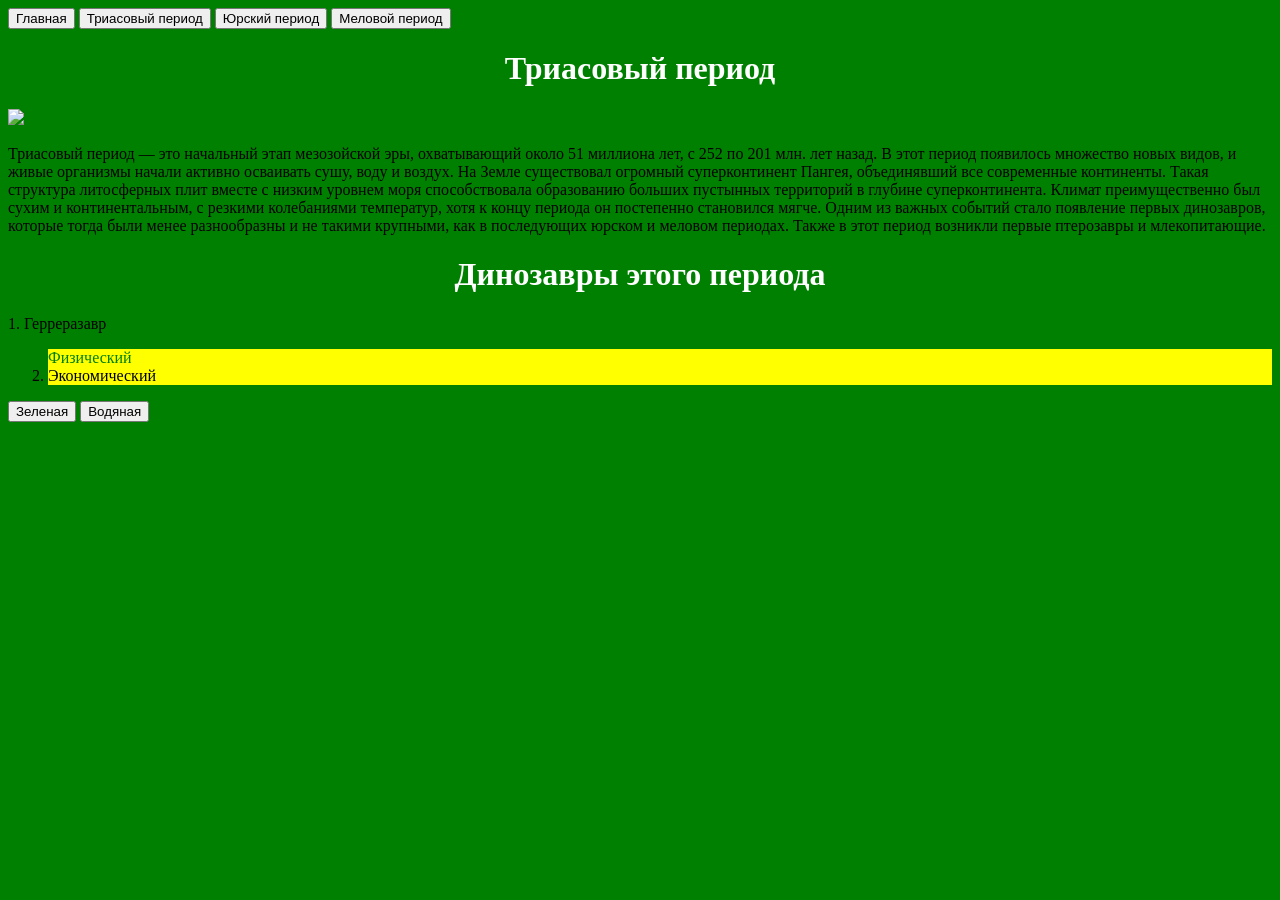
==== page2.html @ f156343c "Wed, May 13, 2026, 12:37 AM +07:00" ====
<!doctype html>
<html>
    <head>
        <meta charset="utf-8">
        <title>ДИНОЗАВРЫ</title>
        <link rel="stylesheet" href="style.css">
        <script src="color.js"></script>
</head>
    <body>
        <button id="index">Главная</button>
        <button id="page2">Триасовый период</button>
        <button id="page3">Юрский период</button>
        <button id="page4">Меловой период</button>
        <h1>Триасовый период</h1>
        <img src="https://i.pinimg.com/originals/a9/0d/e9/a90de972fce38929a704bbab9b30964f.jpg">

        <p>Триасовый период — это начальный этап мезозойской эры, охватывающий около 51 миллиона лет, с 252 по 201 млн. лет назад. В этот период появилось множество новых видов, и живые организмы начали активно осваивать сушу, воду и воздух. На Земле существовал огромный суперконтинент Пангея, объединявший все современные континенты. Такая структура литосферных плит вместе с низким уровнем моря способствовала образованию больших пустынных территорий в глубине суперконтинента. Климат преимущественно был сухим и континентальным, с резкими колебаниями температур, хотя к концу периода он постепенно становился мягче. Одним из важных событий стало появление первых динозавров, которые тогда были менее разнообразны и не такими крупными, как в последующих юрском и меловом периодах. Также в этот период возникли первые птерозавры и млекопитающие.</p>
        <h1>Динозавры этого периода</h1>
        <p>     1. Герреразавр
        <ol>
            <li id="fmf" class="facs">Физический</li>
            <li class="facs">Экономический</li>
        </ol>
        <button id='green'>Зеленая</button>
        <button id='aqua'>Водяная</button>

    </body>
</html>
---- style.css ----
body{background-color: green;}
h1{color: white; text-align: center}
#fmf{color: green;}
.facs{background-color: yellow;}
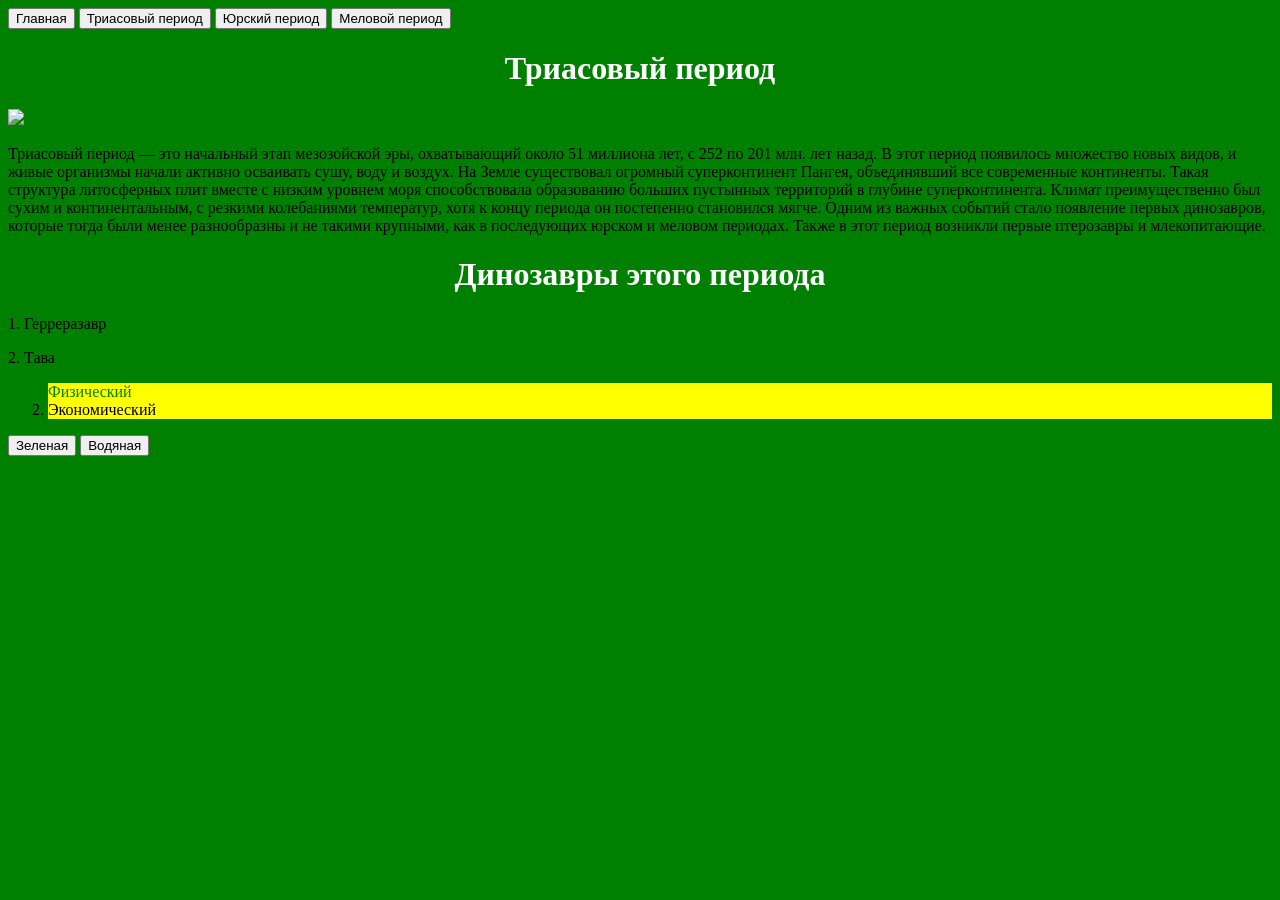
==== commit 0c66666b: "Wed, May 13, 2026, 12:39 AM +07:00" ====
--- a/page2.html
+++ b/page2.html
@@ -16,7 +16,8 @@
 
         <p>Триасовый период — это начальный этап мезозойской эры, охватывающий около 51 миллиона лет, с 252 по 201 млн. лет назад. В этот период появилось множество новых видов, и живые организмы начали активно осваивать сушу, воду и воздух. На Земле существовал огромный суперконтинент Пангея, объединявший все современные континенты. Такая структура литосферных плит вместе с низким уровнем моря способствовала образованию больших пустынных территорий в глубине суперконтинента. Климат преимущественно был сухим и континентальным, с резкими колебаниями температур, хотя к концу периода он постепенно становился мягче. Одним из важных событий стало появление первых динозавров, которые тогда были менее разнообразны и не такими крупными, как в последующих юрском и меловом периодах. Также в этот период возникли первые птерозавры и млекопитающие.</p>
         <h1>Динозавры этого периода</h1>
-        <p>     1. Герреразавр
+        <p> 1. Герреразавр </p>
+        <p> 2. Тава</p>
         <ol>
             <li id="fmf" class="facs">Физический</li>
             <li class="facs">Экономический</li>
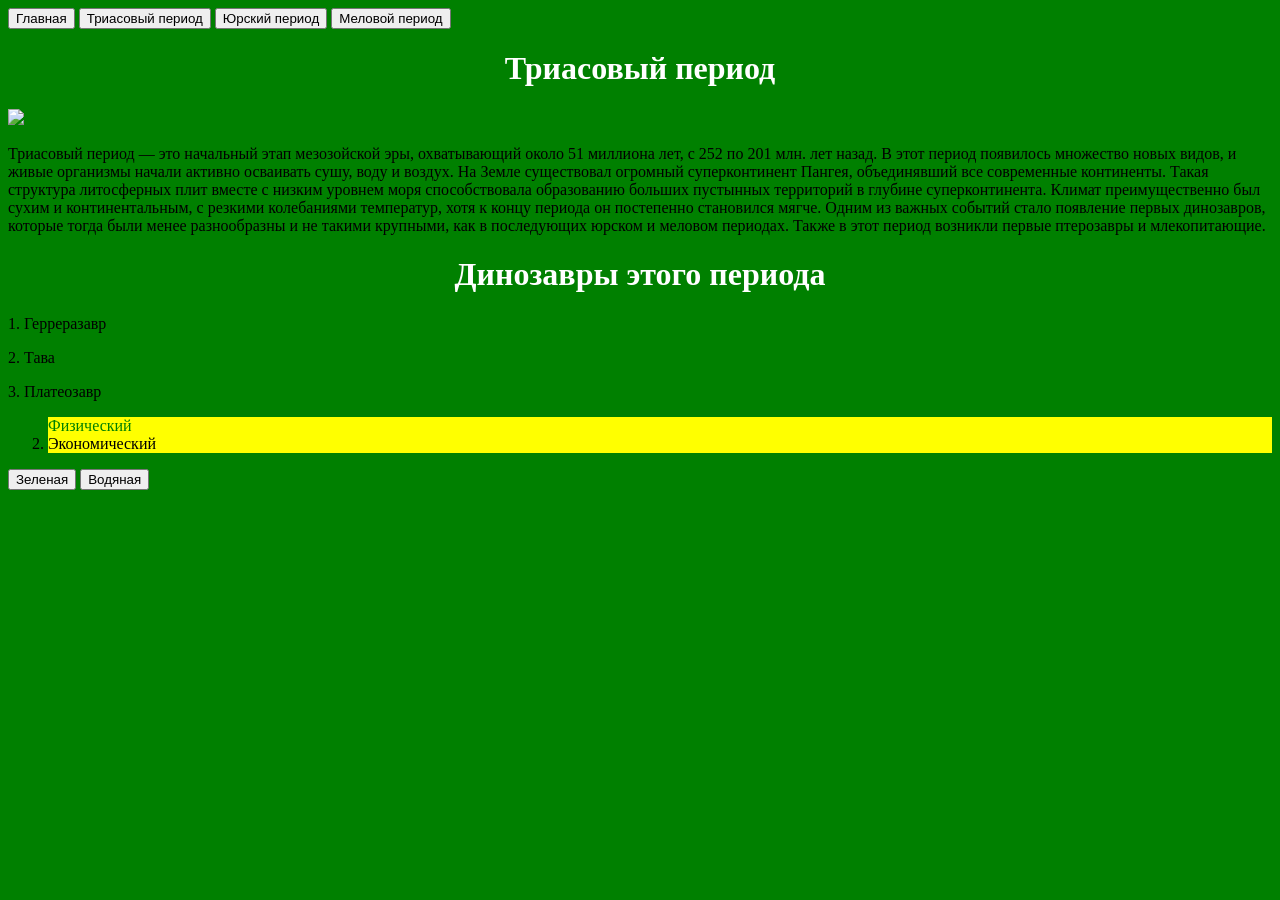
==== commit abbeb643: "Wed, May 13, 2026, 12:42 AM +07:00" ====
--- a/page2.html
+++ b/page2.html
@@ -18,6 +18,7 @@
         <h1>Динозавры этого периода</h1>
         <p> 1. Герреразавр </p>
         <p> 2. Тава</p>
+        <p> 3. Платеозавр</p>
         <ol>
             <li id="fmf" class="facs">Физический</li>
             <li class="facs">Экономический</li>
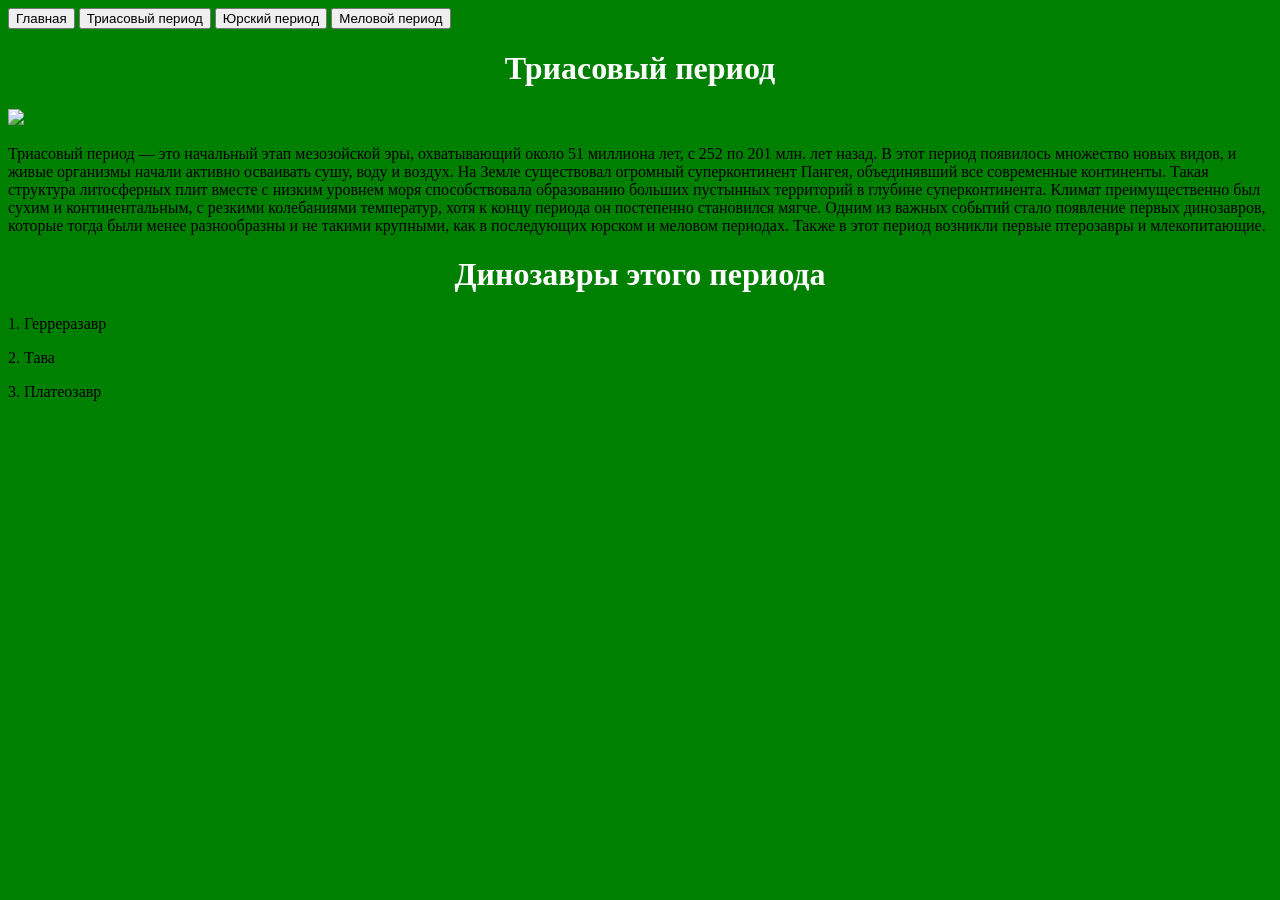
==== commit d4c0c478: "Wed, May 13, 2026, 12:44 AM +07:00" ====
--- a/page2.html
+++ b/page2.html
@@ -20,11 +20,8 @@
         <p> 2. Тава</p>
         <p> 3. Платеозавр</p>
         <ol>
-            <li id="fmf" class="facs">Физический</li>
-            <li class="facs">Экономический</li>
+
         </ol>
-        <button id='green'>Зеленая</button>
-        <button id='aqua'>Водяная</button>
 
     </body>
 </html>
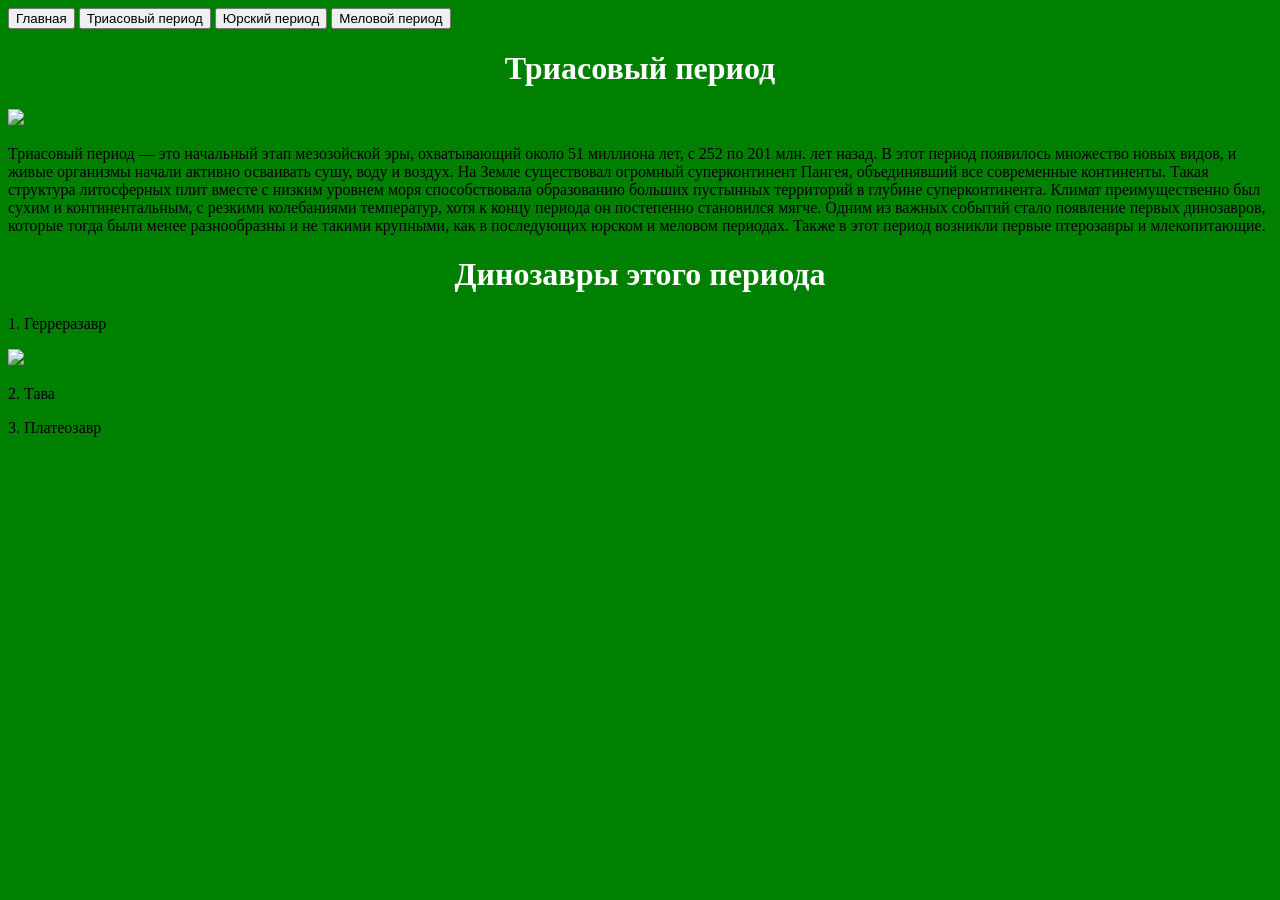
==== commit 4b91fd87: "Wed, May 13, 2026, 12:46 AM +07:00" ====
--- a/page2.html
+++ b/page2.html
@@ -17,7 +17,9 @@
         <p>Триасовый период — это начальный этап мезозойской эры, охватывающий около 51 миллиона лет, с 252 по 201 млн. лет назад. В этот период появилось множество новых видов, и живые организмы начали активно осваивать сушу, воду и воздух. На Земле существовал огромный суперконтинент Пангея, объединявший все современные континенты. Такая структура литосферных плит вместе с низким уровнем моря способствовала образованию больших пустынных территорий в глубине суперконтинента. Климат преимущественно был сухим и континентальным, с резкими колебаниями температур, хотя к концу периода он постепенно становился мягче. Одним из важных событий стало появление первых динозавров, которые тогда были менее разнообразны и не такими крупными, как в последующих юрском и меловом периодах. Также в этот период возникли первые птерозавры и млекопитающие.</p>
         <h1>Динозавры этого периода</h1>
         <p> 1. Герреразавр </p>
+        <img src="https://upload.wikimedia.org/wikipedia/commons/thumb/8/86/Herrerasaurus_ischigualastensis_Illustration.jpg/500px-Herrerasaurus_ischigualastensis_Illustration.jpg">
         <p> 2. Тава</p>
+        
         <p> 3. Платеозавр</p>
         <ol>
 
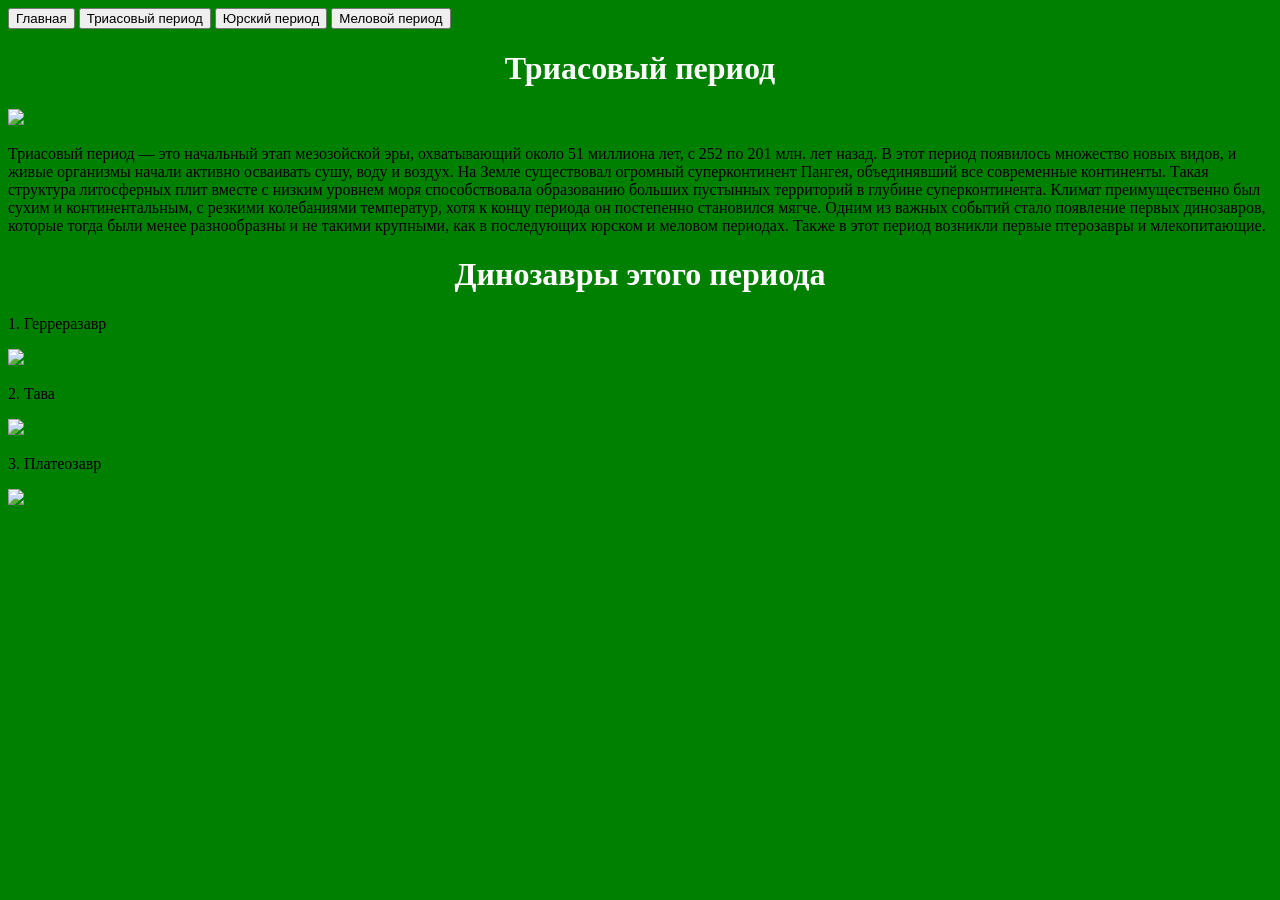
==== commit 2a7e9802: "Wed, May 13, 2026, 12:47 AM +07:00" ====
--- a/page2.html
+++ b/page2.html
@@ -19,8 +19,9 @@
         <p> 1. Герреразавр </p>
         <img src="https://upload.wikimedia.org/wikipedia/commons/thumb/8/86/Herrerasaurus_ischigualastensis_Illustration.jpg/500px-Herrerasaurus_ischigualastensis_Illustration.jpg">
         <p> 2. Тава</p>
-        
+        <img src="https://avatars.mds.yandex.net/i?id=e023f386836ff36d00c29d615f1bf248_l-5359702-images-thumbs&n=13">
         <p> 3. Платеозавр</p>
+        <img src="https://i.pinimg.com/originals/a9/0d/e9/a90de972fce38929a704bbab9b30964f.jpg">
         <ol>
 
         </ol>
